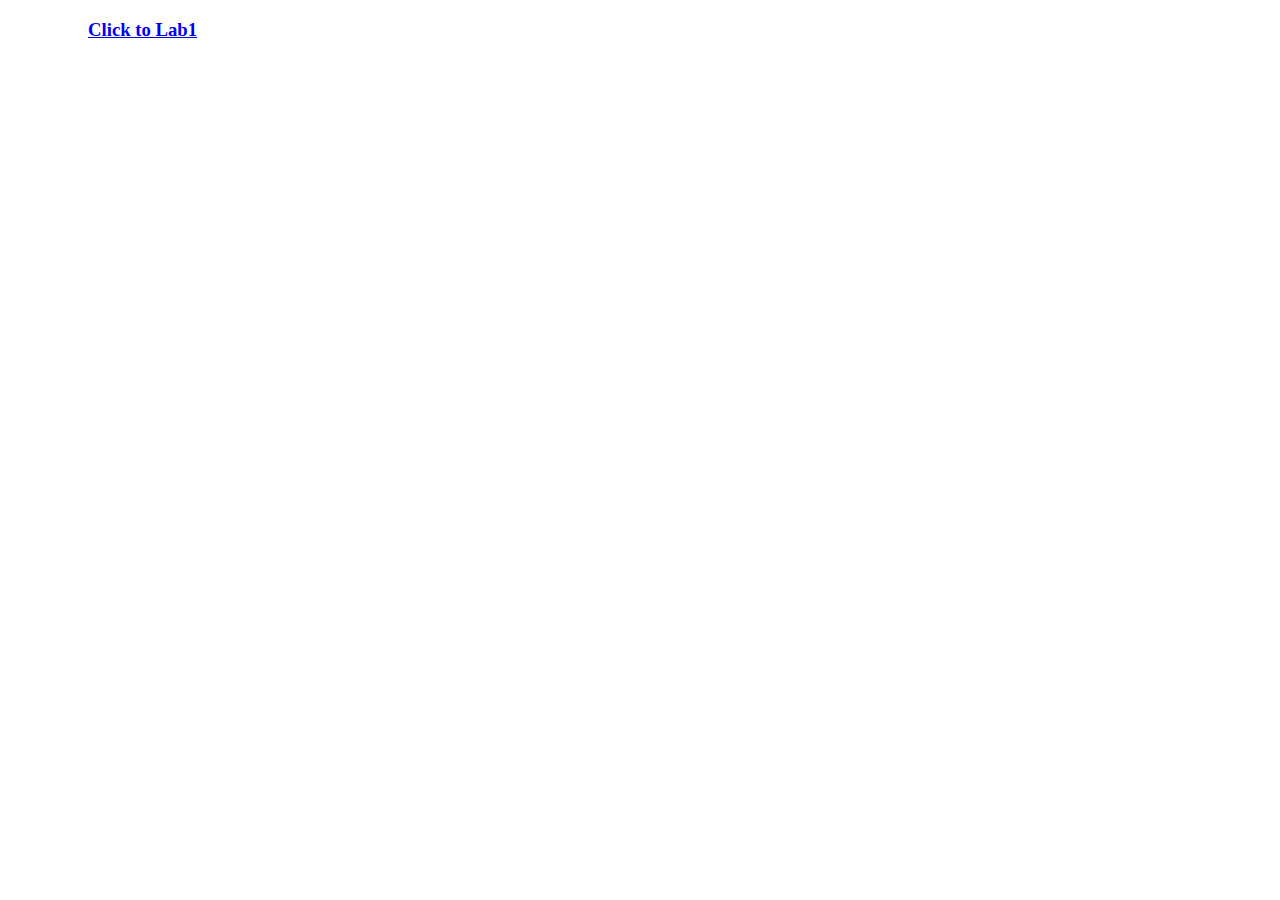
==== index.html @ f2fbca30 "fourht commit" ====
<!DOCTYPE html>
<html lang="en">
<head>
    <meta charset="UTF-8">
    <meta name="viewport" content="width=device-width, initial-scale=1.0">
    <title>My of List of Lab Tasks </title>
</head>
<body>
    <ul>
         <ol><h3><a href="lab1/index.html" >Click to Lab1</a></h3></ol></ul>
  
</body>
</html>
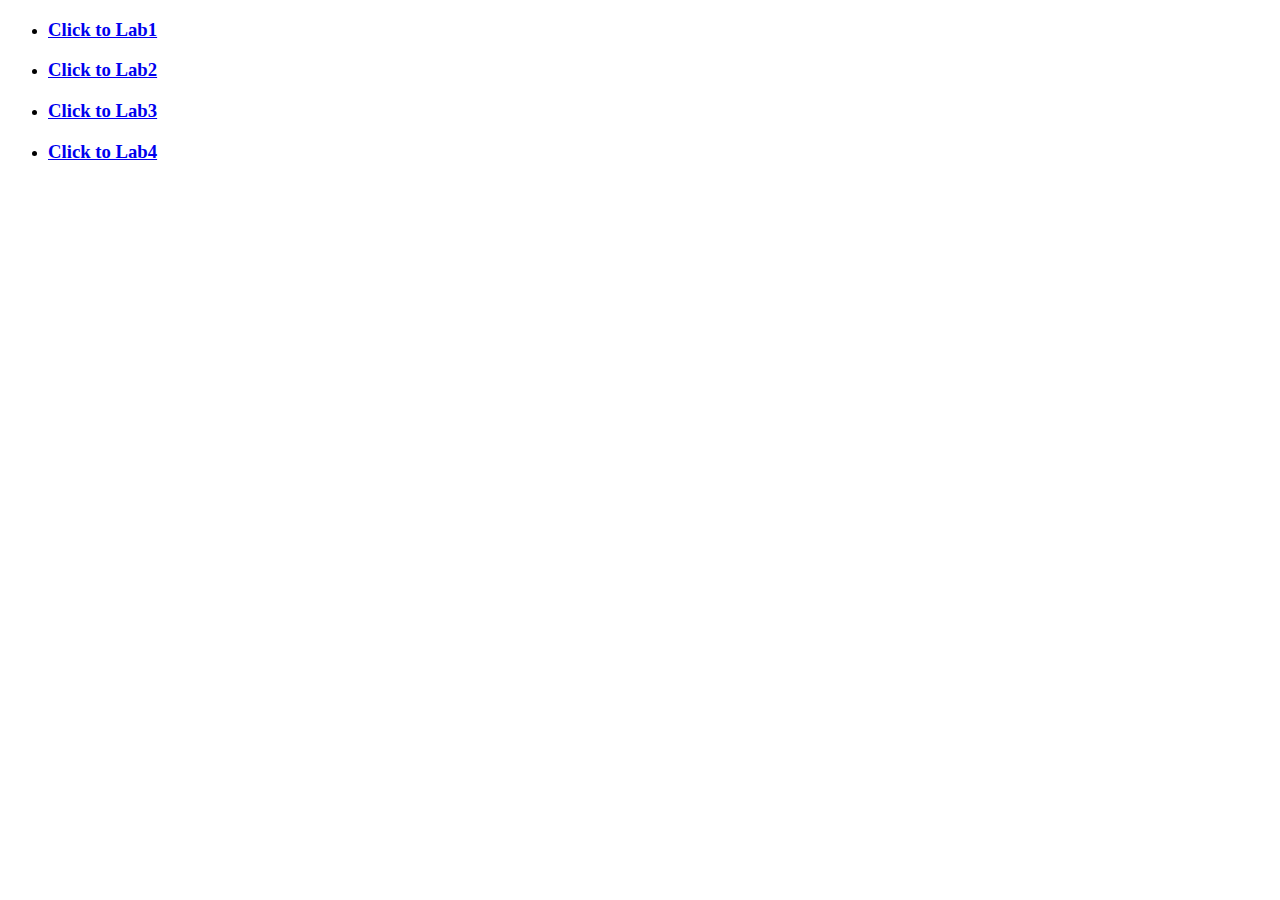
==== commit 8de2b19e: "updated" ====
--- a/index.html
+++ b/index.html
@@ -1,13 +1,28 @@
 <!DOCTYPE html>
 <html lang="en">
+
 <head>
     <meta charset="UTF-8">
     <meta name="viewport" content="width=device-width, initial-scale=1.0">
     <title>My of List of Lab Tasks </title>
 </head>
+
 <body>
     <ul>
-         <ol><h3><a href="lab1/index.html" >Click to Lab1</a></h3></ol></ul>
-  
+        <li>
+            <h3><a href="lab1/index.html">Click to Lab1</a></h3>
+        </li>
+        <li>
+            <h3><a href="lab2/index.html">Click to Lab2</a></h3>
+        </li>
+        <li>
+            <h3><a href="lab3/index.html">Click to Lab3</a></h3>
+        </li>
+        <li>
+            <h3><a href="lab4/index.html">Click to Lab4</a></h3>
+        </li>
+    </ul>
+
 </body>
+
 </html>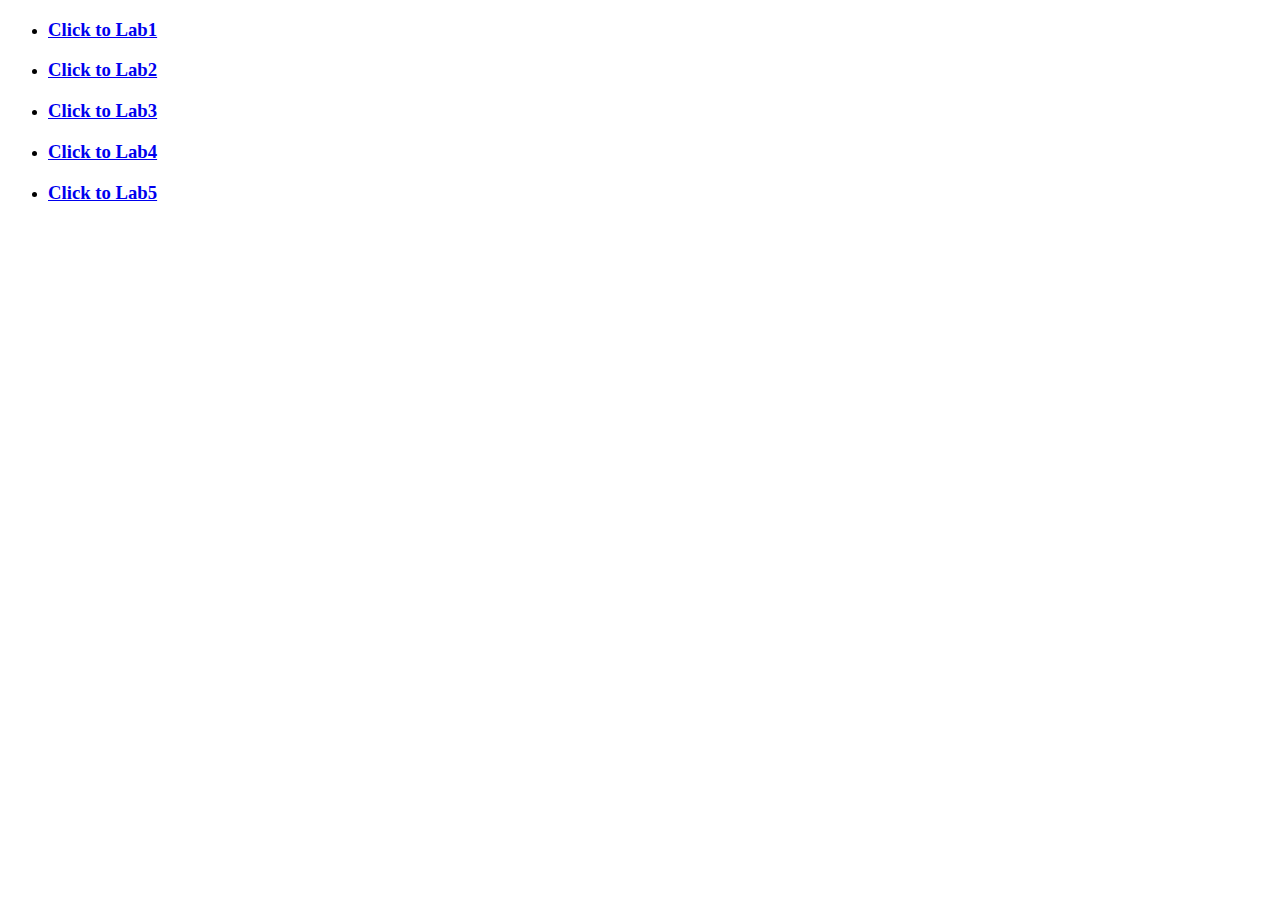
==== commit 1abc935b: "lab5" ====
--- a/index.html
+++ b/index.html
@@ -21,6 +21,9 @@
         <li>
             <h3><a href="lab4/index.html">Click to Lab4</a></h3>
         </li>
+        <li>
+            <h3><a href="lab5/index.html">Click to Lab5</a></h3>
+        </li>
     </ul>
 
 </body>
